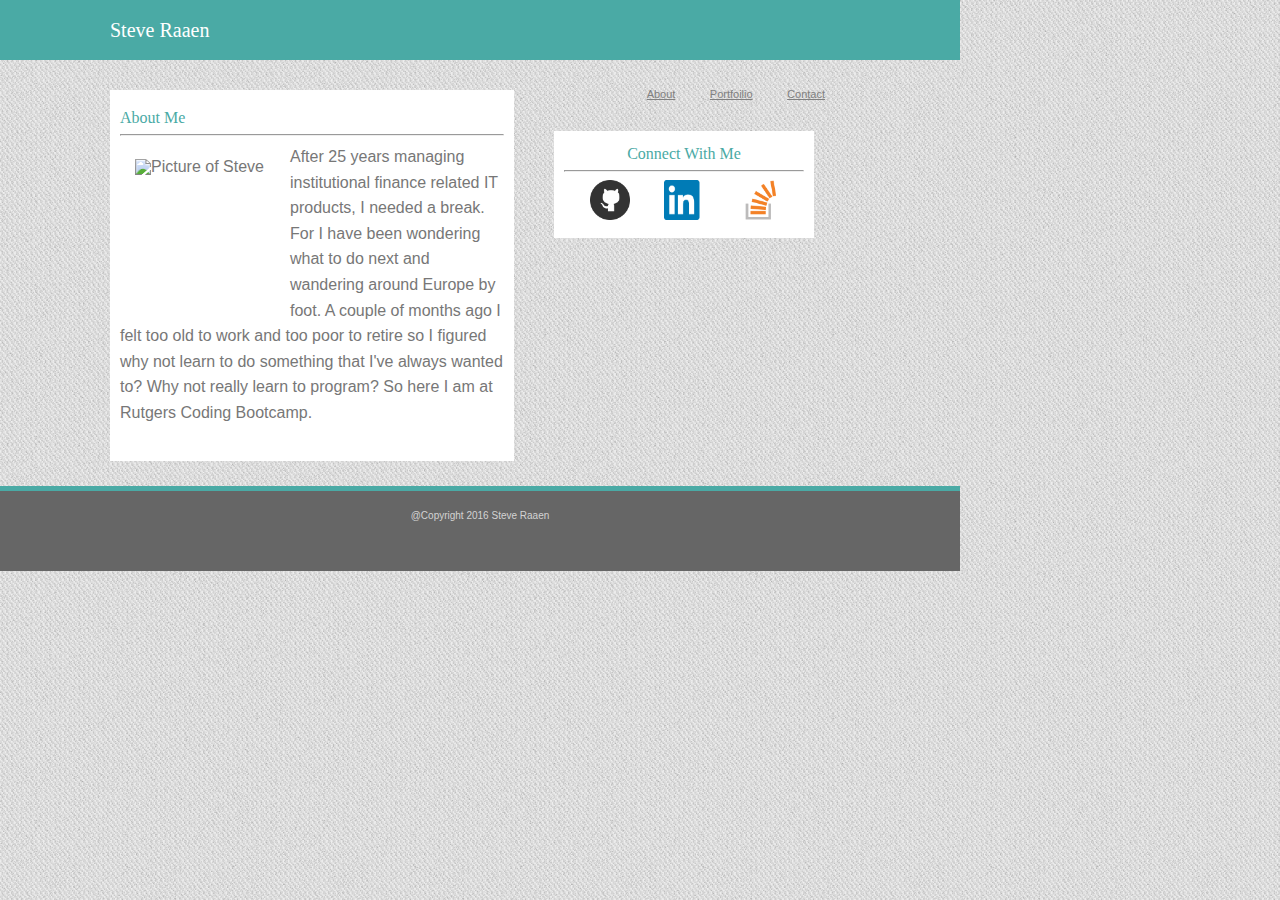
==== index.html @ 1bf40450 "640px css" ====
<!DOCTYPE html>
<html lang="en">
<head>
	<meta charset="UTF-8">
	<meta name="viewport" content="width=device-width, initial-scale=1.0">
	<title>Document</title>
	<link rel="stylesheet" type="text/css" href="assets/css/reset.css">
	<link rel="stylesheet" type="text/css" href="assets/css/style.css">
	<link rel="stylesheet" type="text/css" href="assets/css/hover.css">

</head>
<body class="wrapper">
	<header>
		<h1 class="yourName">Steve Raaen</h1>
		<div class="menu">
			<a href="index.html">About</a>
			<a href="portfolio.html">Portfoilio</a>
			<a href="contact.html">Contact</a>
		</div>
	</header>
	<section >
		<div class="aboutMe">
			<h2>About Me</h2>
			<hr>
			<img src="assets/images/self.png" alt="Picture of Steve" height="140" width="140" style="float:left; padding: 15px;" >
			<p>After 25 years managing institutional finance related IT products, I needed a break.  For I have been wondering what to do next and wandering around Europe by foot. A couple of months ago I felt too old to work and too poor to retire so I figured why not learn to do something that I've always wanted to? Why not  <strong>really</strong> learn to program? So here I am at Rutgers Coding Bootcamp.</p> 
		</div>
			
		
			<div class="side"><h3>Connect With Me</h3>
			<hr>
			<a class="zoomin frame" href="https://github.com/steveraaen/">
			<img src="assets/images/github.png" alt="Github icon" height="40px" width="40px" ></a>
			<a class="zoomin frame" href="https://www.linkedin.com/in/stevenraaen">
			<img src="assets/images/linkedin.png" alt="linkedin icon" height="40px" width="40px"></a>
			<a class="zoomin frame"  href="http://stackexchange.com/users/2493092/user2170191">
			<img src="assets/images/stackoverflow.png" alt="stackoverflow icon" height="40px" width="40px"></a>
			</div>
	</section>
	<footer>
		@Copyright 2016 Steve Raaen
	</footer>
</body>
</html>
---- assets/css/style.css ----
.yourName{
	height: 20px;
	background-color: #4aaaa5;
	padding-top: 20px;
	padding-bottom: 20px;
	padding-left: 110px;
	padding-right: 20px;
	margin: 0px 0px 0px 0px;
}
.menu{
	float: right;
	padding-top: 25px;
	padding-right: 120px;
}
.aboutMe{
	width: 40%;
	float: left;
	background-color: white;
	padding: 15px 10px 15px 10px;
	margin: 30px 20px 25px 110px;
}
.portfolio{
	width: 45%;
	float: left;
	background-color: white;
	padding: 15px 10px 15px 10px;
	margin: 30px 20px 25px 110px;
}
.side{
	width: 25%;
	background-color: white;
	float: left;
	text-align: center;
	margin: 30px 20px 25px 20px;
	padding: 15px 10px 15px 10px;	
}
.label{
	margin-left: 10px;
	font-size: 12px;
}
.input{
	width: 90%;
	border-style: solid;
	border-width: 1px;
	border-color: lightgray;
	padding: 10px 10px 10px 10px;
	margin: 3px 10px 20px 10px;
	font-size: 10px;
	color: gray;
}
#textarea{
	height: 100px;
}
.imgHolder {
    position: relative;
    float: left;
    padding: 20px 10px 0px 10px;
}
.imgHolder span {
    position: absolute;
    width: 180px;

	top: 70%;
	height: 30px;
	background-color: #4aaaa5;
	text-align: center;
	font-family: 'Georgia', Times, Times New Roman, serif;
	color:white;
	padding-top: 10px;
}
a{
	font-size: 11px;
	color: gray;
	margin: 0px 15px 0px 15px ;
}
body{
	background-image: url('cheap_diagonal_fabric.png');
	margin-top: 0px;
	width: 960px;
	color: #777777;
}
button{
	width: 80px;
	height: 26px;
	background-color: #4aaaa5;
	text-align: center;
	color: white;
	margin-left: 10px;
}
h1, h2, h3{
	font-family: 'Georgia', Times, Times New Roman, serif;
	color: #4aaaa5;
}
h1{
	font-size: 20px;
	color: white;
}
h2{
	margin-top: 5px;
}
body{
	font-family: 'Arial', 'Helvetica Neue', Helvetica, sans-serif;
}

header{
	height:60px;
	background-color: white;

}
p{
	line-height: 160%;
	margin-bottom: 20px; 
}

aside{

	width: 180px;
	background-color: white;
	top:20px;
	right: 2px;
	padding: 15px 10px 15px 10px;
	margin: 0px 10px 0px 10px;

}
footer{
	height: 60px;
	font-size: 10px;
	text-align: center;
	padding-top: 20px;
	color: lightgray;
	background-color: #666666;
	border-top-color: #4aaaa5;
	border-top-style: solid;
	border-top-width: 5px;
	clear: both;
}

@media only screen and (max-width: 980px) {

}
@media only screen and (max-width: 768px) {

}
@media only screen and (max-width: 640px) {
	header{
		position: static;
		text-align:center;
		height:100px;

}
	.yourName{
		text-align: center;
		padding: 15px 0px 15px 0px;
		margin: 0px 0px 0px 0px;
		width: 100%;
	}
	.wrapper{
		width: 100%;
}
	.aboutMe{
		float: none;
		margin: 20px 20px 0px 20px;
		width: 100%;
}
	.side{
		width:100%;
		clear:both;
		margin: 20px 0px 20px 20px;
}
	.menu{
	float: left;
	padding-top: 10px;
	padding-left: 100px;
	font-size: 18px
	}
a{
	font-size: 11px;
	color: gray;
	margin: 0px 1px 0px 15px ;
}
  
}
---- assets/css/hover.css ----
.frame { 
	height: 40px; 
	width: 40px; 
	overflow: hidden; 
} 
.zoomin img { 
	height: 40px; 
	width: 40px; 
	-webkit-transition: all 2s ease; 
	-moz-transition: all 2s ease; 
	-ms-transition: all 2s ease; 
	transition: all 2s ease; 
} 
.zoomin img:hover { 
	width: 50px; 
	height: 50px;
}
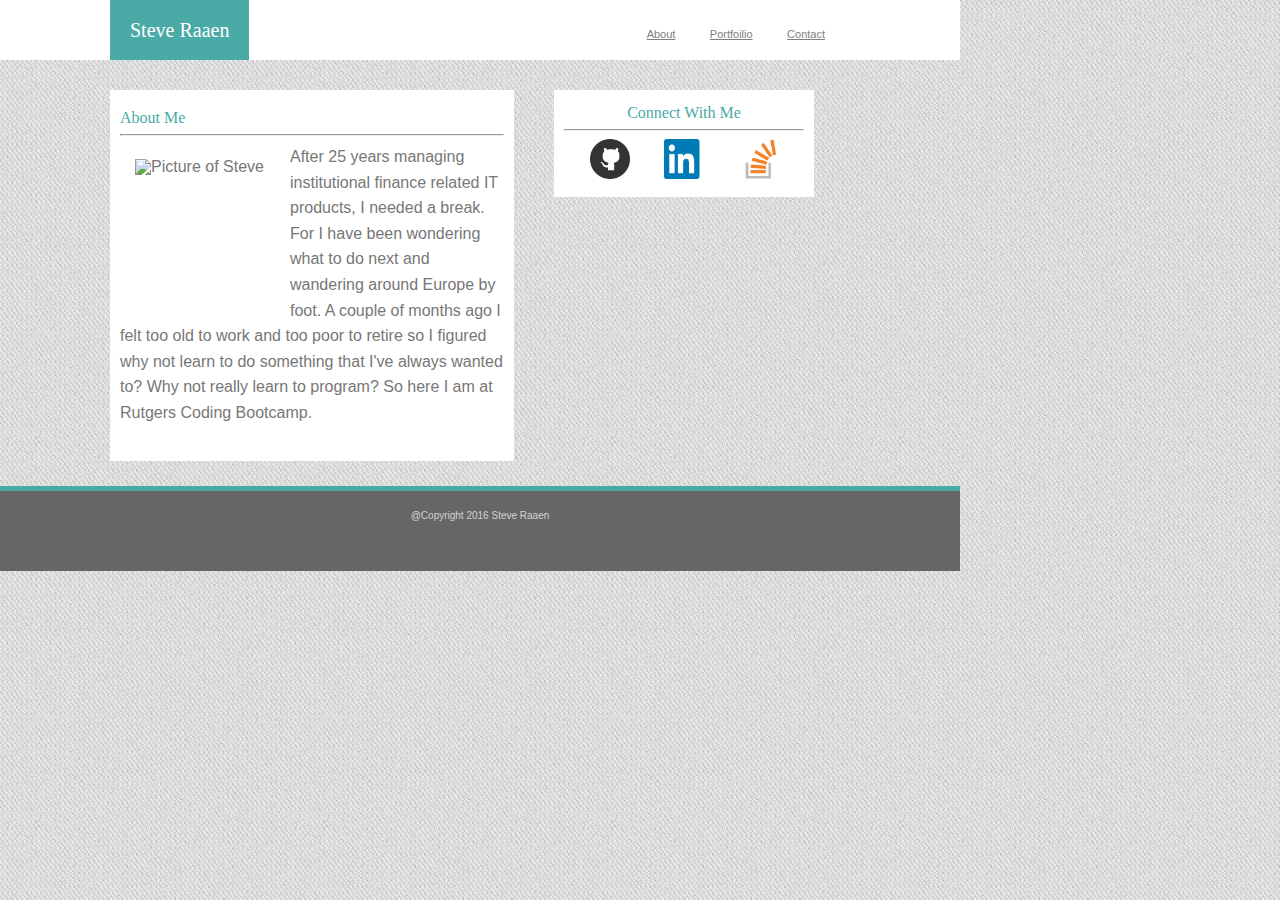
==== commit b315049a: "version .2" ====
--- a/index.html
+++ b/index.html
@@ -11,7 +11,7 @@
 </head>
 <body class="wrapper">
 	<header>
-		<h1 class="yourName">Steve Raaen</h1>
+		<div class="yourName"><h1>Steve Raaen</h1></div>
 		<div class="menu">
 			<a href="index.html">About</a>
 			<a href="portfolio.html">Portfoilio</a>
--- a/assets/css/style.css
+++ b/assets/css/style.css
@@ -1,11 +1,12 @@
 .yourName{
+	float:left;
 	height: 20px;
 	background-color: #4aaaa5;
 	padding-top: 20px;
 	padding-bottom: 20px;
-	padding-left: 110px;
+	padding-left: 20px;
 	padding-right: 20px;
-	margin: 0px 0px 0px 0px;
+	margin: 0px 0px 0px 110px;
 }
 .menu{
 	float: right;
@@ -134,16 +135,33 @@
 	border-top-width: 5px;
 	clear: both;
 }
-
+  			/*FOR FULL-SIZED BROWSERS*/
 @media only screen and (max-width: 980px) {
 
 }
+			/*FOR TABLETS*/
 @media only screen and (max-width: 768px) {
-
-}
+	header{
+		position: relative;
+		height:100px;
+		width: 100%;
+}
+	.menu{
+		position: fixed;
+		right: 50px;
+}
+		.aboutMe{
+		float: none;
+		margin: 20px 20px 0px 20px;
+		width: 90%;
+}
+}
+
+     /*FOR PHONES*/
+
 @media only screen and (max-width: 640px) {
 	header{
-		position: static;
+		position: relative;
 		text-align:center;
 		height:100px;
 
@@ -154,6 +172,7 @@
 		margin: 0px 0px 0px 0px;
 		width: 100%;
 	}
+
 	.wrapper{
 		width: 100%;
 }
@@ -168,7 +187,8 @@
 		margin: 20px 0px 20px 20px;
 }
 	.menu{
-	float: left;
+	position:absolute;
+	top: 50%;
 	padding-top: 10px;
 	padding-left: 100px;
 	font-size: 18px
@@ -177,6 +197,5 @@
 	font-size: 11px;
 	color: gray;
 	margin: 0px 1px 0px 15px ;
-}
-  
-}+}}
+
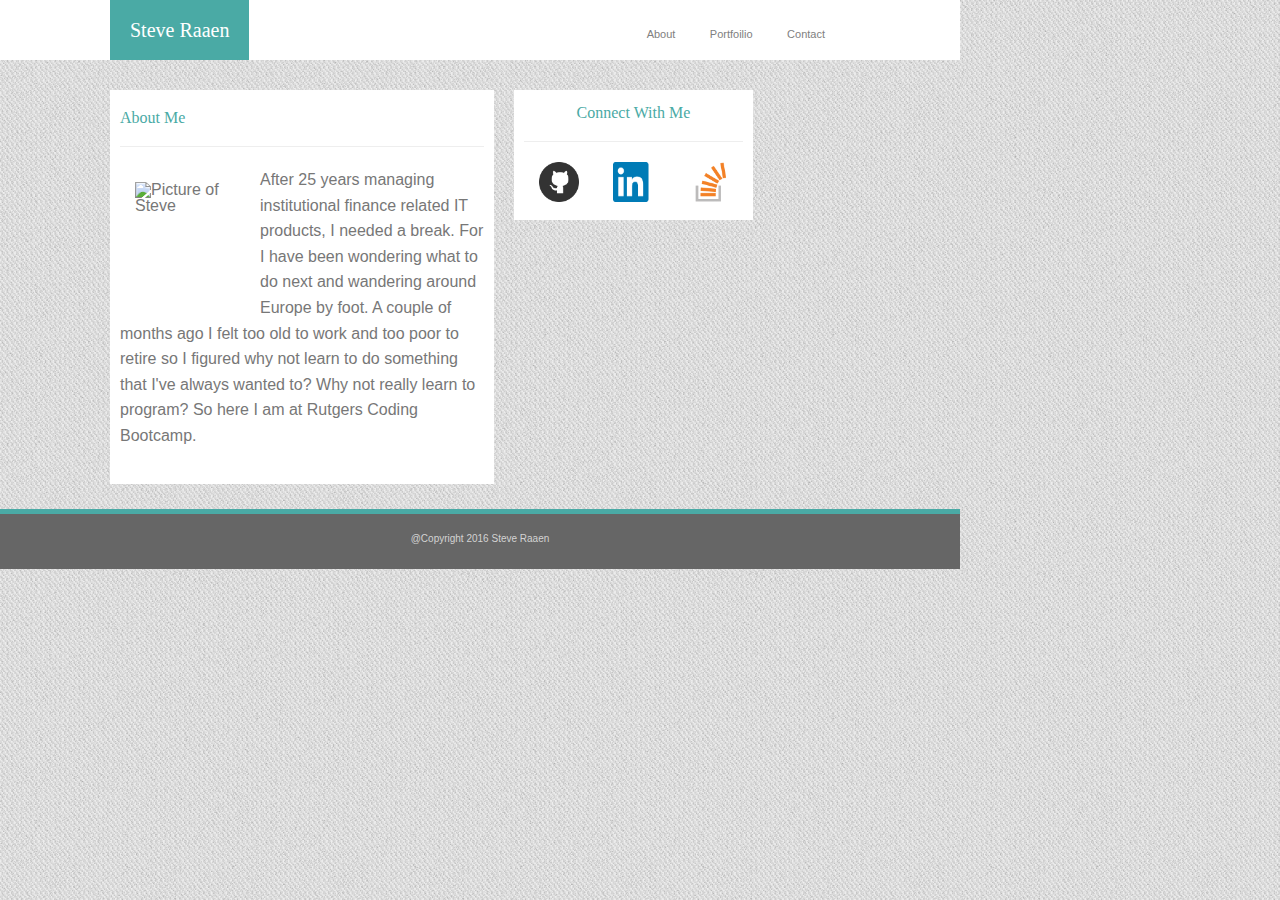
==== commit 2cd4392d: "improved media queries" ====
--- a/index.html
+++ b/index.html
@@ -4,6 +4,7 @@
 	<meta charset="UTF-8">
 	<meta name="viewport" content="width=device-width, initial-scale=1.0">
 	<title>Document</title>
+	<link rel="stylesheet" type="text/css" href="https://maxcdn.bootstrapcdn.com/bootstrap/3.3.7/css/bootstrap.min.css">
 	<link rel="stylesheet" type="text/css" href="assets/css/reset.css">
 	<link rel="stylesheet" type="text/css" href="assets/css/style.css">
 	<link rel="stylesheet" type="text/css" href="assets/css/hover.css">
--- a/assets/css/style.css
+++ b/assets/css/style.css
@@ -1,6 +1,8 @@
 .yourName{
+	font-family: 'Georgia', Times, Times New Roman, serif;
+	font-size: 20px;
 	float:left;
-	height: 20px;
+/*	height: 20px;*/
 	background-color: #4aaaa5;
 	padding-top: 20px;
 	padding-bottom: 20px;
@@ -28,11 +30,11 @@
 	margin: 30px 20px 25px 110px;
 }
 .side{
-	width: 25%;
+	
 	background-color: white;
 	float: left;
 	text-align: center;
-	margin: 30px 20px 25px 20px;
+	margin: 30px 0px 25px 0px;
 	padding: 15px 10px 15px 10px;	
 }
 .label{
@@ -163,7 +165,7 @@
 	header{
 		position: relative;
 		text-align:center;
-		height:100px;
+		/*height:100px;*/
 
 }
 	.yourName{
